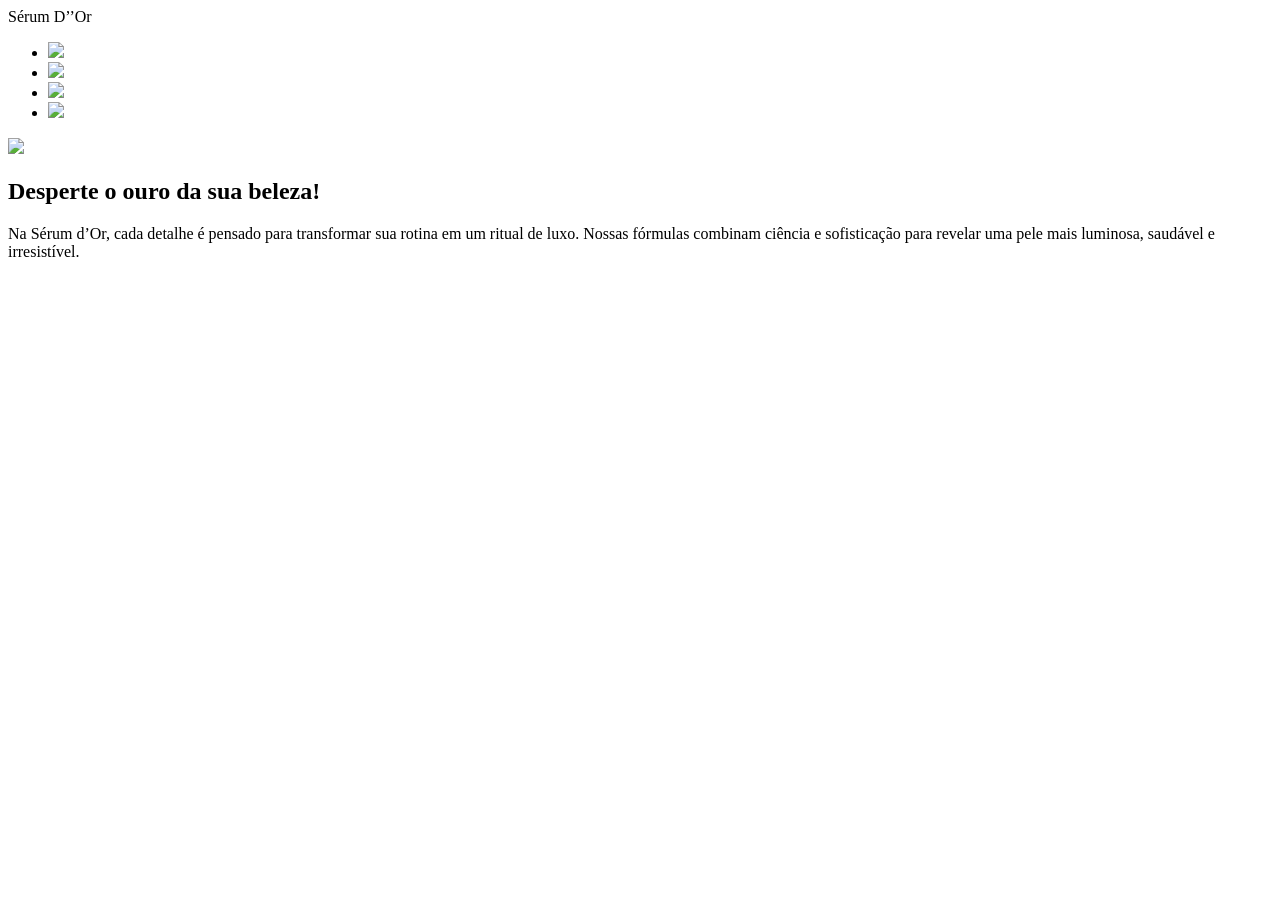
==== pag.diversos/diversos.html @ e2640587 "Alteração na tela inicial" ====
<!DOCTYPE html>
<html lang="pt-br">
<head>
    <meta charset="UTF-8">
    <meta name="viewport" content="width=device-width, initial-scale=1.0">
    <title>Sérum d’Or</title>
    <meta name="description" content="Desperte o ouro da sua beleza">

    <!-- Fonte -->
    <link rel="preconnect" href="https://fonts.googleapis.com">
    <link rel="preconnect" href="https://fonts.gstatic.com" crossorigin>
    <link href="https://fonts.googleapis.com/css2?family=Italiana&display=swap" rel="stylesheet">

    <link rel="shortcut icon" href="imagens/favicon-32x32.png">
    <link rel="stylesheet" href="style.css">
</head>

<body>

<header class="topo">
    <nav>
        <span class="logo">Sérum D’’Or</span> 

        <ul class="menu-esquerda">  
              
             <li><a href="index.html"><img src="Icons/Icon-inicio.png"></a></li>
                
               <li><a href="pag.02/tendencias.html"><img src="Icons/icon-tendencia.png"></a></li>
               
                <li><a href="pag.diversos/diversos.html"><img src="Icons/Icon-loja.png"></a></li>
               
             <li><a href="pag.sobre/sobre.html"><img src="Icons/Icon-sobre.png"></a></li>
     </ul>
            
        </ul class="menu-direita"
          
         <ul li><a href="#"><img src="Icons/Icon-usuario.png"></a></li>
       
        </ul>
    </nav>
</header>

<main>

    <!-- banner -->
    <section class="banner">

        <div class="banner-text">
            <h1>Desperte o ouro da sua beleza!</h1>
            <p>
                Na Sérum d’Or, cada detalhe é pensado para transformar sua rotina 
                em um ritual de luxo. Nossas fórmulas combinam ciência e sofisticação 
                para revelar uma pele mais luminosa, saudável e irresistível.
            </p>
        </div>

    </section>

</main>

<footer></footer>

</body>
</html>
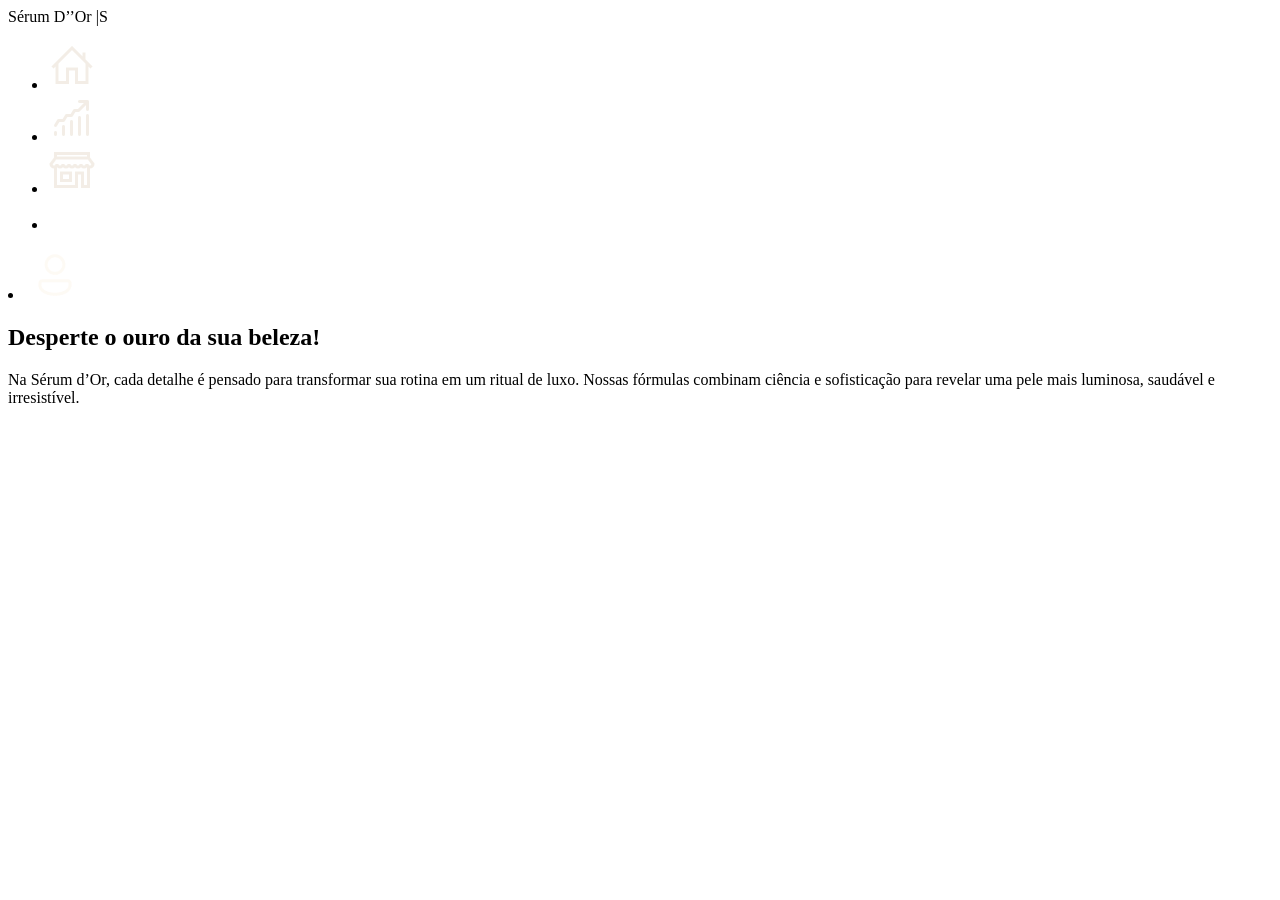
==== commit 1f8df6a5: "Migração entre paginas" ====
--- a/pag.diversos/diversos.html
+++ b/pag.diversos/diversos.html
@@ -1,3 +1,4 @@
+
 <!DOCTYPE html>
 <html lang="pt-br">
 <head>
@@ -10,9 +11,10 @@
     <link rel="preconnect" href="https://fonts.googleapis.com">
     <link rel="preconnect" href="https://fonts.gstatic.com" crossorigin>
     <link href="https://fonts.googleapis.com/css2?family=Italiana&display=swap" rel="stylesheet">
+    <link rel="stylesheet" href="tendencia.css">
 
-    <link rel="shortcut icon" href="imagens/favicon-32x32.png">
-    <link rel="stylesheet" href="style.css">
+    <link rel="shortcut icon" href="../imagens/favicon-32x32.png">
+    
 </head>
 
 <body>
@@ -20,26 +22,25 @@
 <header class="topo">
     <nav>
         <span class="logo">Sérum D’’Or</span> 
-
+|S
         <ul class="menu-esquerda">  
               
-             <li><a href="index.html"><img src="Icons/Icon-inicio.png"></a></li>
+             <li><a href="../index.html"><img src="../Icons/Icon-inicio.png"></a></li>
                 
-               <li><a href="pag.02/tendencias.html"><img src="Icons/icon-tendencia.png"></a></li>
+               <li><a href="../pag.02/tendencias.html"><img src="../Icons/icon-tendencia.png"></a></li>
                
-                <li><a href="pag.diversos/diversos.html"><img src="Icons/Icon-loja.png"></a></li>
+                <li><a href="../pag.diversos/diversos.html"><img src="../Icons/Icon-loja.png"></a></li>
                
-             <li><a href="pag.sobre/sobre.html"><img src="Icons/Icon-sobre.png"></a></li>
+             <li><a href="../pag.sobre/sobre.html"><img src="../Icons/Icon-sobre.png"></a></li>
      </ul>
             
-        </ul class="menu-direita"
+     </ul class="menu-direita">
           
-         <ul li><a href="#"><img src="Icons/Icon-usuario.png"></a></li>
+          <li> <a href="#"><img src="../Icons/Icon-usuario.png"></a></li>
        
         </ul>
     </nav>
 </header>
-
 <main>
 
     <!-- banner -->
